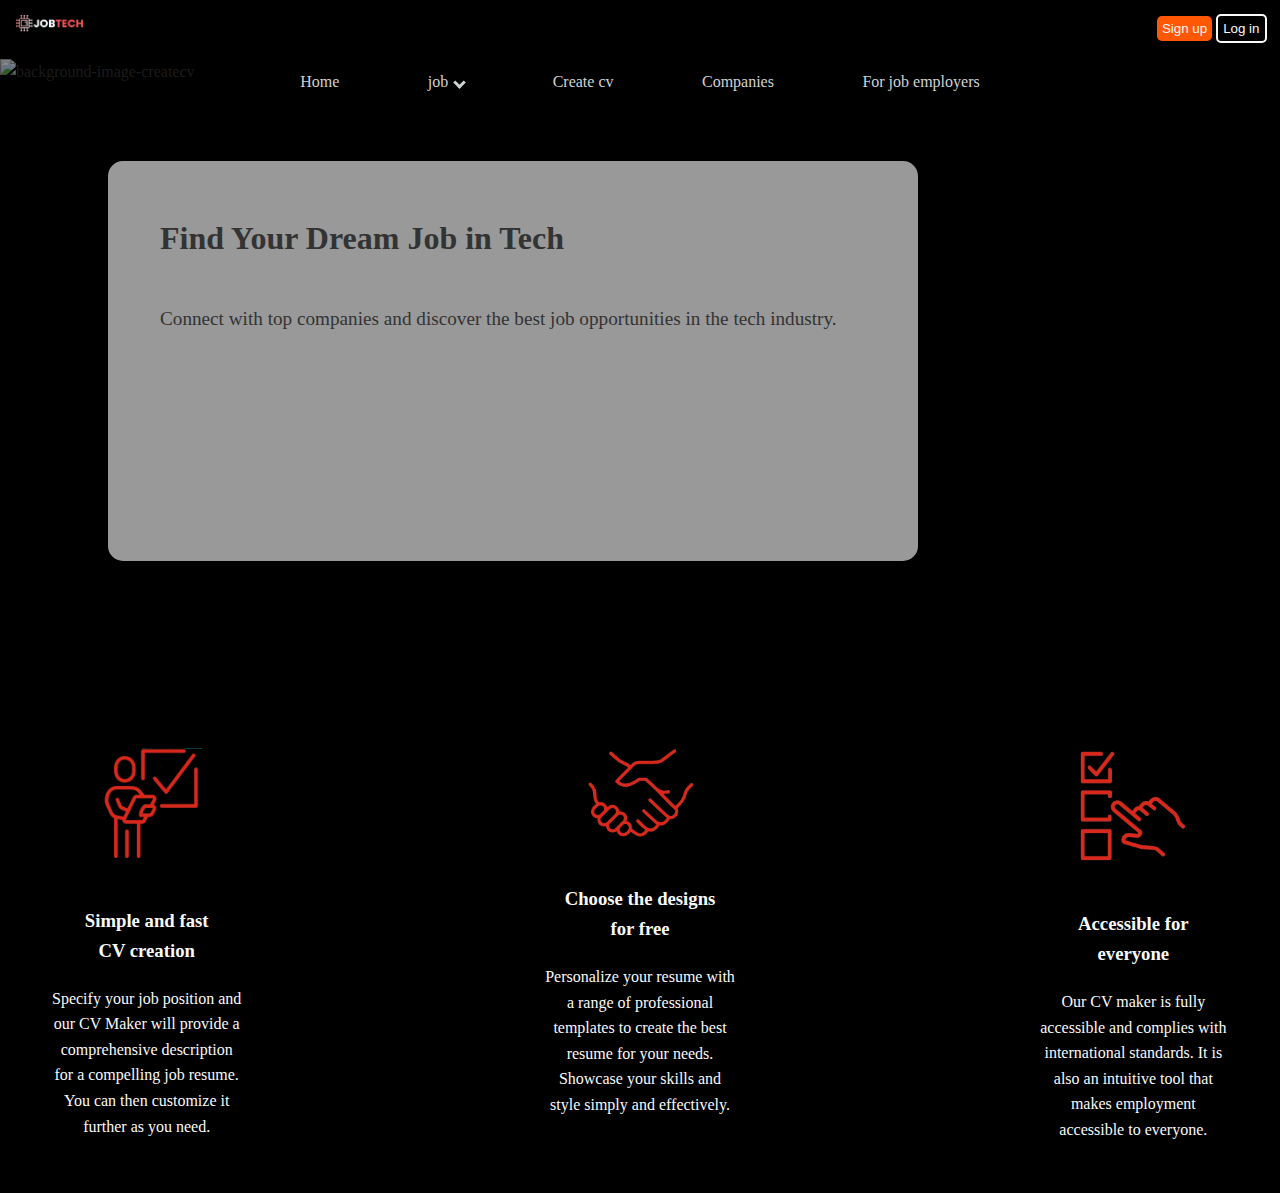
==== index.html @ f24ceb65 "last" ====
<!DOCTYPE html>
<html lang="en">
<head>
    <meta charset="UTF-8">
    <meta name="viewport" content="width=device-width, initial-scale=1.0">
    <link rel="stylesheet" href="/assets/style/stylesindex.css">
    <title>Page create cv</title>
</head>
<body >
        <header>
            <div class="logo-nav">
    
                <div class="logo">
                    <a href="/index.html"><img  style="width: 70px;"  src="/images/image mohamed/logo.png" alt="Logo" /></a>
                </div>
                <div  class="auth-buttons">
                    <button class="signup"><a href="#">Sign up</a></button>
                    <button class="login"><a href="#">Log in</a></button>
                </div>
                
            </div>
            <ul class="nav-links">
                <li><a href="/index.html">Home</a></li>
                <li style="display: flex;">
                    <a href="/pages/job.html" style="padding-right: 7px;">job</a>
                    <div class="dropdown">
                        <i class="down"></i>
                        <ul class="dropdown-content">
                          <li><a href="#link1">Link 1</a></li>
                          <li><a href="#link2">Link 2</a></li>
                          <li><a href="#link3">Link 3</a></li>
                        </ul>
                    </div>
                </li>
                <li><a href="/pages/createcv.html">Create cv</a></li>
                <li><a href="/pages/companies.html">Companies</a></li>
                <li><a href="/pages/recruiters.html">For job employers</a></li>
            </ul>
            
        </header>
  
    
        <section>
            <div>
                <img class="cover-image" src="/images/image mohamed/" alt="background-image-createcv">
                <div class="card-cv">
                    <h1>Find Your Dream Job in Tech</h1>
                    <p> Connect with top companies and discover the best job opportunities in the tech industry.</p>
                </div>
            </div>
        </section>
        <section class="features">
    
            <div class="feature-item">
                <img src="/images/image mohamed/featureicon.png" alt="icon">
                <h3>Simple and fast CV creation</h3>
                <p>Specify your job position and our CV Maker will provide a comprehensive description for a compelling job resume. You can then customize it further as you need.</p>
            </div>
            <div class="feature-item">
                <img src="/images/image mohamed/featureicon2.png" alt="icon">
                <h3>Choose the designs for free</h3>
                <p>Personalize your resume with a range of professional templates to create the best resume for your needs. Showcase your skills and style simply and effectively.</p>
            </div>
            <div class="feature-item">
                <img src="/images/image mohamed/featureicon3.png" alt="icon">
                <h3>Accessible for everyone</h3>
                <p>Our CV maker is fully accessible and complies with international standards. It is also an intuitive tool that makes employment accessible to everyone.</p>
            </div>
        </section>

</body>


</html>
---- assets/style/stylesindex.css ----
* {
    margin: 0;
    padding: 0;
    box-sizing: border-box;
}

body {
    font-family: cursive;
    line-height: 1.6;
    background-color: black;
    color: #333;
}

.logo-nav {
    display: flex;
    justify-content: space-between;
    padding: 1.5vh;
    background-color: black;
}
.auth-buttons{
   
    .signup{
        background-color: rgb(255, 87, 3);
        padding: 5px;
        border-radius: 5px;
        border: none;
        
    }
    .signup a{
        
        color: #f9f9f9;
        text-decoration: none;
        
    }
    .login{

        background-color: black;
        padding: 5px;
        text-decoration: none;
        border-radius: 5px;
        border: 2px #f9f9f9 solid ;
    }
    .login a{

        color: #f9f9f9 ;
        text-decoration: none;
    }
}
.nav-links {
    display: flex;
    justify-content: space-around;
    padding-left: 20%;
    padding-right: 20%;
    padding-top: 1%;
    background-color: rgba(0, 0, 0, 0.474);
    padding-bottom: 1%;
    list-style-type: none;
    
   
}
.nav-links li a{
    
    text-decoration: none;
    color: rgb(210, 210, 210);
}
.nav-links li:hover{ 

    border-bottom: #f9f9f9 solid 3px;

}
.dropdown-content {
    position: absolute;
    background-color: #f9f9f9;
    min-width: 160px;
    box-shadow: 0px 8px 16px 0px rgba(0,0,0,0.2);
    visibility: hidden;
    list-style-type: none;
    padding: 10px;
    z-index: 1;


}
.down {
    border: solid rgb(210, 210, 210);
    border-width: 0 3px 3px 0;
    display: inline-block;
    padding: 3px;
    transform: rotate(45deg);
    -webkit-transform: rotate(45deg);
}
.dropdown:hover .dropdown-content{

    visibility: visible;


}
.cover-image{

    width: 100%;
    position: absolute;
    z-index: -1;
    top: 6.5vh;
    height: 600px;
}
.card-cv{

    width: 90vh;
    height: 25rem;
    background-color: #cececebe;
    position: relative;
    border-radius: 15px;
    top: 6vh;
    left: 12vh;
    padding: 2rem;
    h1{
        padding: 20px;
    }
    p{
        padding: 20px;
        font-size: larger;
    }
    button{
        border: none;
        background-color: rgb(255, 87, 3);
        padding: 20px;
        border-radius: 10px;
    }
    a{
        color: white;
        text-decoration: none;
    }
    .find-job{
        color: rgb(0, 0, 183);
        padding-left: 20px;
    }
}
.features{

   padding: 50px;
   background-color: black;
   color: #f9f9f9;
   display: grid;
   grid-template-columns: auto auto auto ;
   gap: 300px;
   text-align: center;
   position: relative; 
   top: 19vh;

   img{
        width: 150px;
        padding: 20px;
   }

   h3{

       padding: 20px; 
   }

}
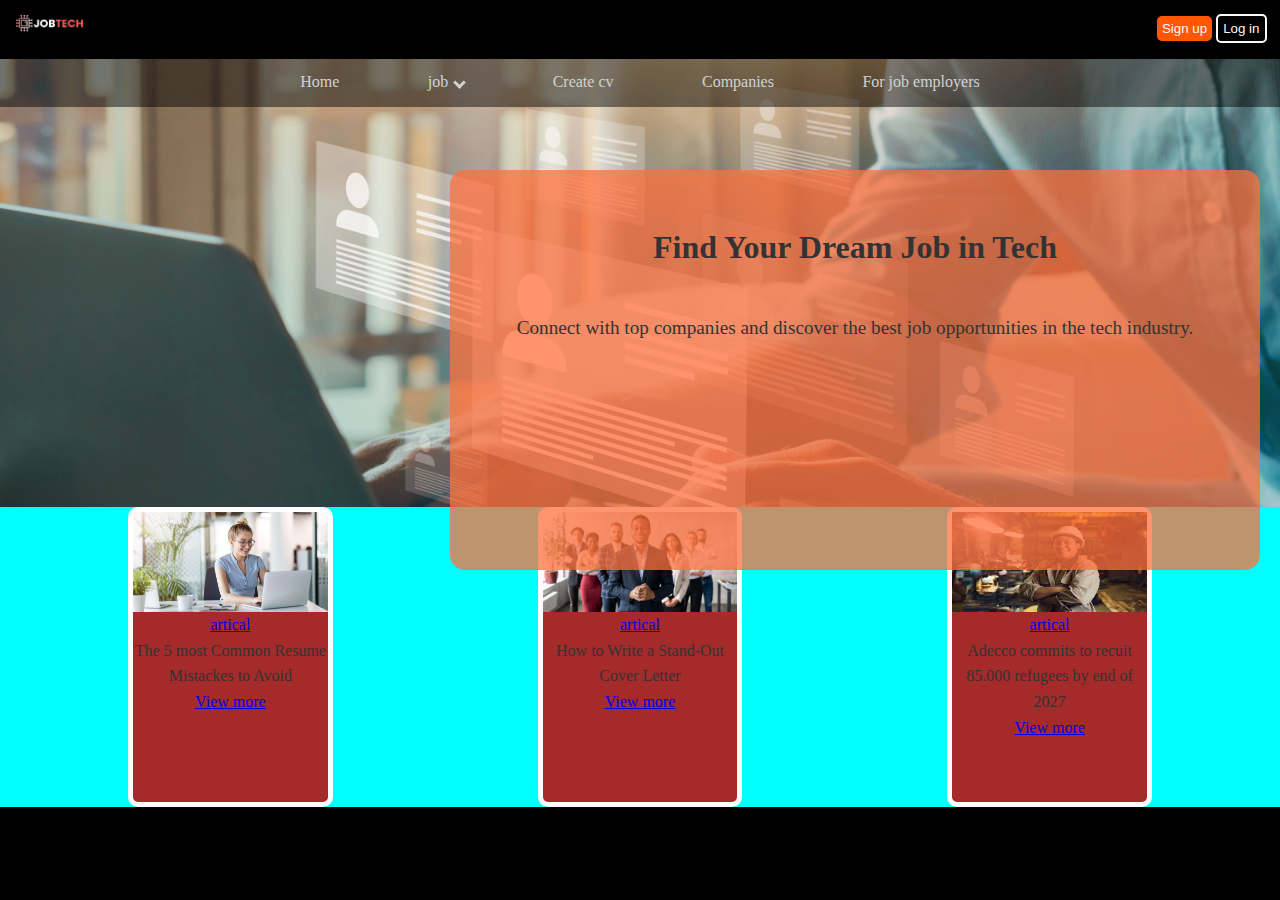
==== commit 5b406ab8: "fini mon projet" ====
--- a/index.html
+++ b/index.html
@@ -3,6 +3,7 @@
 <head>
     <meta charset="UTF-8">
     <meta name="viewport" content="width=device-width, initial-scale=1.0">
+    
     <link rel="stylesheet" href="/assets/style/stylesindex.css">
     <title>Page create cv</title>
 </head>
@@ -41,32 +42,39 @@
   
     
         <section>
-            <div>
-                <img class="cover-image" src="/images/image mohamed/" alt="background-image-createcv">
+                <img class="cover-image" src="/images/image mohamed/background-img-index.jpg" alt="background-image-createcv">
                 <div class="card-cv">
                     <h1>Find Your Dream Job in Tech</h1>
                     <p> Connect with top companies and discover the best job opportunities in the tech industry.</p>
                 </div>
-            </div>
+                <div class="cards-containers">
+                    <div class="card-item">
+                      <img src="/images/image mohamed/card (1).jpg" alt="icon">
+                        <a href="http://">artical</a>
+                        <p>The 5 most Common Resume Mistackes to Avoid</p>
+                        <div>
+                            <a href="http://">View more</a><i></i>
+                        </div> 
+                    </div>
+                    <div class="card-item">
+                        <img src="/images/image mohamed/card (2).jpg" alt="icon">
+                        <a href="http://">artical</a>
+                        <p>How to Write a Stand-Out Cover Letter</p>
+                        <div>
+                            <a href="http://">View more</a><i></i>
+                        </div> 
+                    </div>
+                    <div class="card-item">
+                        <img src="/images/image mohamed/card.jfif" alt="icon">
+                        <a href="http://">artical</a>
+                        <p>Adecco commits to recuit 85.000 refugees by end of 2027</p>
+                        <div>
+                            <a href="http://">View more</a><i></i>
+                        </div> 
+                    </div>
+                </div>
         </section>
-        <section class="features">
     
-            <div class="feature-item">
-                <img src="/images/image mohamed/featureicon.png" alt="icon">
-                <h3>Simple and fast CV creation</h3>
-                <p>Specify your job position and our CV Maker will provide a comprehensive description for a compelling job resume. You can then customize it further as you need.</p>
-            </div>
-            <div class="feature-item">
-                <img src="/images/image mohamed/featureicon2.png" alt="icon">
-                <h3>Choose the designs for free</h3>
-                <p>Personalize your resume with a range of professional templates to create the best resume for your needs. Showcase your skills and style simply and effectively.</p>
-            </div>
-            <div class="feature-item">
-                <img src="/images/image mohamed/featureicon3.png" alt="icon">
-                <h3>Accessible for everyone</h3>
-                <p>Our CV maker is fully accessible and complies with international standards. It is also an intuitive tool that makes employment accessible to everyone.</p>
-            </div>
-        </section>
 
 </body>
 
--- a/assets/style/stylesindex.css
+++ b/assets/style/stylesindex.css
@@ -100,18 +100,19 @@
     position: absolute;
     z-index: -1;
     top: 6.5vh;
-    height: 600px;
+    height: 80vh;
 }
 .card-cv{
 
     width: 90vh;
     height: 25rem;
-    background-color: #cececebe;
+    background-color: #ff703cbe;
     position: relative;
     border-radius: 15px;
-    top: 6vh;
-    left: 12vh;
+    top: 7vh;
+    left: 50vh;
     padding: 2rem;
+    text-align: center;
     h1{
         padding: 20px;
     }
@@ -119,41 +120,39 @@
         padding: 20px;
         font-size: larger;
     }
-    button{
-        border: none;
-        background-color: rgb(255, 87, 3);
-        padding: 20px;
+
+}
+.cards-containers{
+    
+   
+  display: flex;
+  align-items: center;
+  justify-content: space-between;
+  flex-direction: row;
+    
+    background-color: aqua;
+    
+    padding-left: 10%;
+    padding-right: 10%;
+    
+    
+    
+    .card-item{
+        background-color: brown ;
+        width: 20%;
+        height: 300px;
+       display: flex;
+       align-items: center;
+       justify-content: start;
+       flex-direction: column;
         border-radius: 10px;
+        border: solid white 5px;
+        text-align: center;
+
+        img{
+            width: 100%    ;
+            height: 100px;
+        }
+
     }
-    a{
-        color: white;
-        text-decoration: none;
-    }
-    .find-job{
-        color: rgb(0, 0, 183);
-        padding-left: 20px;
-    }
-}
-.features{
-
-   padding: 50px;
-   background-color: black;
-   color: #f9f9f9;
-   display: grid;
-   grid-template-columns: auto auto auto ;
-   gap: 300px;
-   text-align: center;
-   position: relative; 
-   top: 19vh;
-
-   img{
-        width: 150px;
-        padding: 20px;
-   }
-
-   h3{
-
-       padding: 20px; 
-   }
-
 }